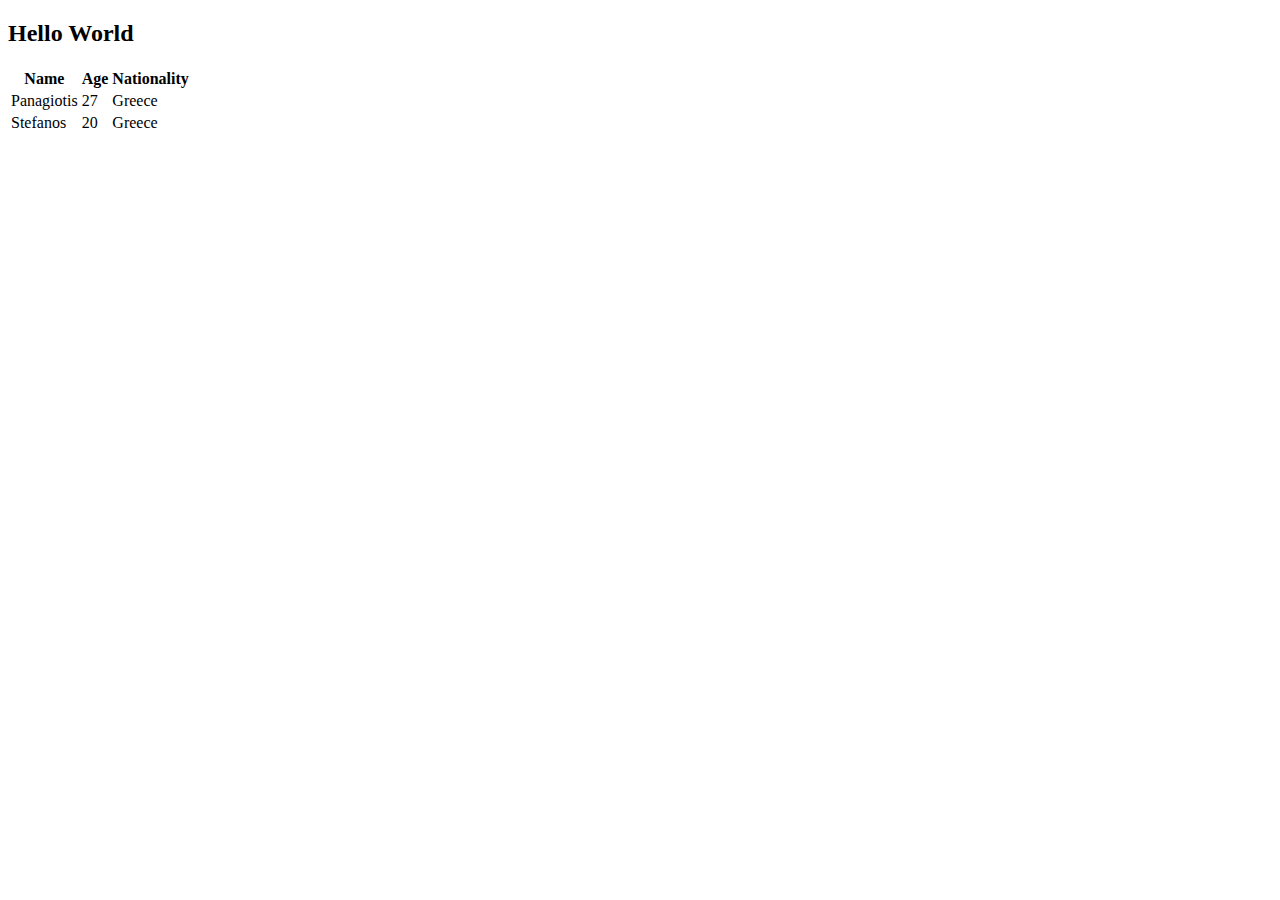
==== index.html @ 57dbe75b "First Commit" ====
<!DOCTYPE html>
<html lang="en">

<head>
    <meta charset="UTF-8">
    <meta name="viewport" content="width=device-width, initial-scale=1.0">
    <title>Document</title>
</head>

<body>
    <h2>Hello World</h2>
    <table>
        <thead>
            <tr>
                <th>Name</th>
                <th>Age</th>
                <th>Nationality</th>
            </tr>
        </thead>
        <tbody>
            <tr>
                <td>Panagiotis</td>
                <td>27</td>
                <td>Greece</td>
            </tr>
            <tr>
                <td>Stefanos</td>
                <td>20</td>
                <td>Greece</td>
            </tr>
        </tbody>
    </table>
</body>

</html>
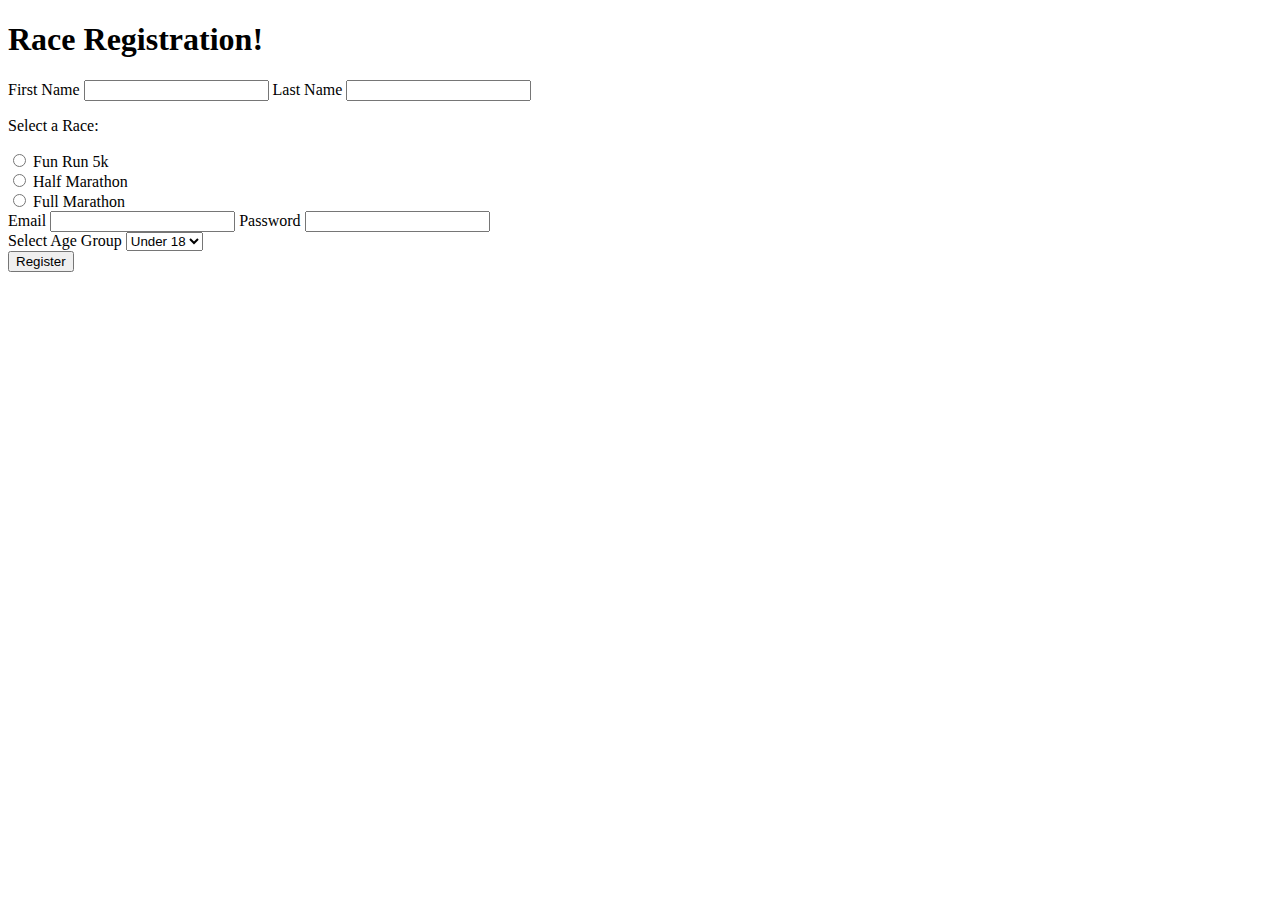
==== commit b4316021: "Race_Registration" ====
--- a/index.html
+++ b/index.html
@@ -2,34 +2,52 @@
 <html lang="en">
 
 <head>
-    <meta charset="UTF-8">
-    <meta name="viewport" content="width=device-width, initial-scale=1.0">
-    <title>Document</title>
+    
+    
+    <title>Race Register Form</title>
 </head>
 
 <body>
-    <h2>Hello World</h2>
-    <table>
-        <thead>
-            <tr>
-                <th>Name</th>
-                <th>Age</th>
-                <th>Nationality</th>
-            </tr>
-        </thead>
-        <tbody>
-            <tr>
-                <td>Panagiotis</td>
-                <td>27</td>
-                <td>Greece</td>
-            </tr>
-            <tr>
-                <td>Stefanos</td>
-                <td>20</td>
-                <td>Greece</td>
-            </tr>
-        </tbody>
-    </table>
+    <h1>Race Registration!</h1>
+    <form action="">
+    <div>  
+     <label for="First">First Name</label>
+     <input type="text" id="First" name="firstname" required>
+     <label for="Last">Last Name</label>
+     <input type="text" id="Last" name="Lastname" required>
+    </div>
+
+    <p>Select a Race:</p>
+    <div>
+     <input type="radio" name="Race" id="funrun" value="funrun">
+     <label for="funrun">Fun Run 5k</label>
+    </div>
+    <div>
+     <input type="radio" name="Race" id="Half" value="Half">
+     <label for="Half">Half Marathon</label>
+    </div>
+    <div>
+     <input type="radio" name="Race" id="Full" value="Full">
+     <label for="Full">Full Marathon</label>
+    </div>
+    <div>
+        <label for="email">Email</label>
+        <input type="email" name="email" id="email" required>
+        <label for="password">Password</label>
+        <input type="password" name="password" id="password" required>
+    </div>
+    <div>
+        <label for="division">Select Age Group</label>
+        <select name="division" id="division">
+            <option value="kids">Under 18</option>
+            <option value="ya">18-30</option>
+            <option value="adults">30-50</option>
+            <option value="seniors">50+</option>
+        </select>
+    </div>
+    <button>Register</button>
+    </form>
+   
 </body>
 
 </html>